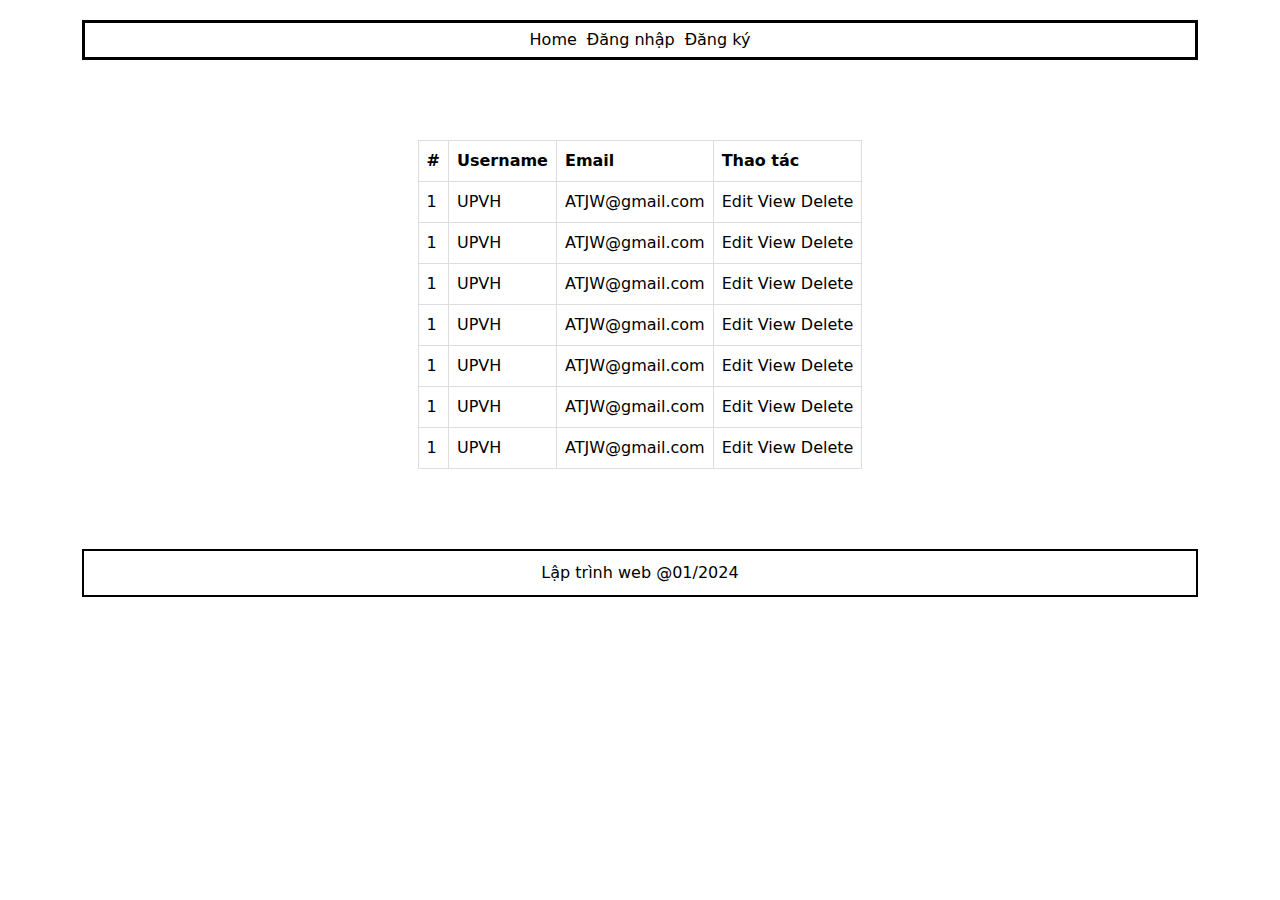
==== public/list.html @ e8710f74 "update" ====
<!DOCTYPE html>
<html lang="en">

<head>
    <meta charset="UTF-8">
    <meta name="viewport" content="width=device-width, initial-scale=1.0">
    <title>Login</title>
    <link rel="stylesheet" href="./css/bootstrap.css">
    <link rel="stylesheet" href="./css/index.css">
</head>

<body>
    <div class="container">
        <div class="header">
            <ul class="header-list">
                <li class="header-list__item">
                    <a href="">Home</a>
                </li>
                <li class="header-list__item">
                    <a href="">Đăng nhập</a>
                </li>
                <li class="header-list__item">
                    <a href="">Đăng ký</a>
                </li>
            </ul>
        </div>
        <div class="list-user">
            <table>
                <tr>
                    <th>#</th>
                    <th>Username</th>
                    <th>Email</th>
                    <th>Thao tác</th>
                </tr>
                <tr>
                    <td>1</td>
                    <td>UPVH</td>
                    <td>ATJW@gmail.com</td>
                    <td>
                        <a href="">Edit</a>
                        <a href="">View</a>
                        <a href="">Delete</a>
                    </td>
                </tr>
                <tr>
                    <td>1</td>
                    <td>UPVH</td>
                    <td>ATJW@gmail.com</td>
                    <td>
                        <a href="">Edit</a>
                        <a href="">View</a>
                        <a href="">Delete</a>
                    </td>
                </tr>
                <tr>
                    <td>1</td>
                    <td>UPVH</td>
                    <td>ATJW@gmail.com</td>
                    <td>
                        <a href="">Edit</a>
                        <a href="">View</a>
                        <a href="">Delete</a>
                    </td>
                </tr>
                <tr>
                    <td>1</td>
                    <td>UPVH</td>
                    <td>ATJW@gmail.com</td>
                    <td>
                        <a href="">Edit</a>
                        <a href="">View</a>
                        <a href="">Delete</a>
                    </td>
                </tr>
                <tr>
                    <td>1</td>
                    <td>UPVH</td>
                    <td>ATJW@gmail.com</td>
                    <td>
                        <a href="">Edit</a>
                        <a href="">View</a>
                        <a href="">Delete</a>
                    </td>
                </tr>
                <tr>
                    <td>1</td>
                    <td>UPVH</td>
                    <td>ATJW@gmail.com</td>
                    <td>
                        <a href="">Edit</a>
                        <a href="">View</a>
                        <a href="">Delete</a>
                    </td>
                </tr>
                <tr>
                    <td>1</td>
                    <td>UPVH</td>
                    <td>ATJW@gmail.com</td>
                    <td>
                        <a href="">Edit</a>
                        <a href="">View</a>
                        <a href="">Delete</a>
                    </td>
                </tr>
            </table>
        </div>
        <div class="footer">
            <p>Lập trình web @01/2024</p>
        </div>
    </div>
</body>
<script src="./js/bootstrap.bundle.js"></script>

</html>
---- public/css/index.css ----
* {
    list-style: none;
    text-decoration: none;
    color: black;
    margin: 0;
}
a {
    text-decoration: none;
    color: black;
}
ul, p {
    margin: 0;
}
.header {
    margin-top: 20px;
    border: solid 3px black;
}
.header-list {
    padding: 5px 0;
    display: flex;
    gap: 10px;
    justify-content: center;
    text-align: center;
}
.form-control {
    max-width: 470px;
    min-width: 470px;
}
.input-check {
    margin-left: 90px;
    margin-top: 10px;
}
.form-button {
    display: flex;
    justify-content: end;
}
.form-login {
    display: flex;
    justify-content: center;
    align-items: center;
    margin-top: 50px;
}
.form-login form {
    border: solid 2px black;
    padding: 100px 100px;
}
.footer {
    width: 100%;
    border: 2px solid black;
    display: flex;
    align-items: center;
    justify-content: center;
    padding: 10px 0;
    margin-bottom: 10px;
}
.list-user table td, th {
    border: 1px solid #dddddd;
    text-align: left;
    padding: 8px;
  }
.list-user {
    margin: 80px 0;
    display: flex;
    justify-content: center;
    align-items: center;
}
.view-form {
    margin: 100px 0;
    margin-bottom: 100px;
}
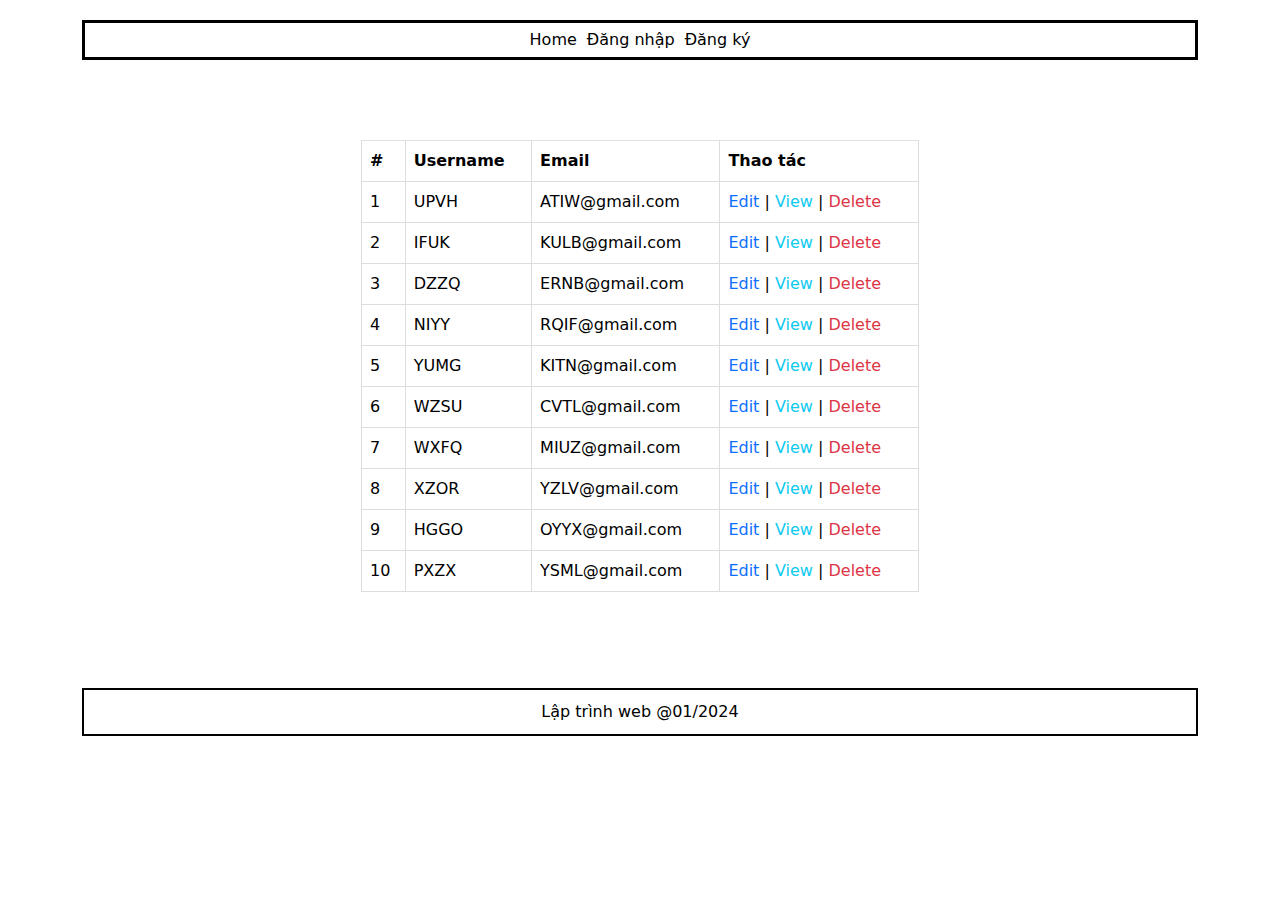
==== commit c297566b: "upload public" ====
--- a/public/list.html
+++ b/public/list.html
@@ -24,84 +24,118 @@
                 </li>
             </ul>
         </div>
-        <div class="list-user">
-            <table>
-                <tr>
-                    <th>#</th>
-                    <th>Username</th>
-                    <th>Email</th>
-                    <th>Thao tác</th>
-                </tr>
-                <tr>
-                    <td>1</td>
-                    <td>UPVH</td>
-                    <td>ATJW@gmail.com</td>
-                    <td>
-                        <a href="">Edit</a>
-                        <a href="">View</a>
-                        <a href="">Delete</a>
-                    </td>
-                </tr>
-                <tr>
-                    <td>1</td>
-                    <td>UPVH</td>
-                    <td>ATJW@gmail.com</td>
-                    <td>
-                        <a href="">Edit</a>
-                        <a href="">View</a>
-                        <a href="">Delete</a>
-                    </td>
-                </tr>
-                <tr>
-                    <td>1</td>
-                    <td>UPVH</td>
-                    <td>ATJW@gmail.com</td>
-                    <td>
-                        <a href="">Edit</a>
-                        <a href="">View</a>
-                        <a href="">Delete</a>
-                    </td>
-                </tr>
-                <tr>
-                    <td>1</td>
-                    <td>UPVH</td>
-                    <td>ATJW@gmail.com</td>
-                    <td>
-                        <a href="">Edit</a>
-                        <a href="">View</a>
-                        <a href="">Delete</a>
-                    </td>
-                </tr>
-                <tr>
-                    <td>1</td>
-                    <td>UPVH</td>
-                    <td>ATJW@gmail.com</td>
-                    <td>
-                        <a href="">Edit</a>
-                        <a href="">View</a>
-                        <a href="">Delete</a>
-                    </td>
-                </tr>
-                <tr>
-                    <td>1</td>
-                    <td>UPVH</td>
-                    <td>ATJW@gmail.com</td>
-                    <td>
-                        <a href="">Edit</a>
-                        <a href="">View</a>
-                        <a href="">Delete</a>
-                    </td>
-                </tr>
-                <tr>
-                    <td>1</td>
-                    <td>UPVH</td>
-                    <td>ATJW@gmail.com</td>
-                    <td>
-                        <a href="">Edit</a>
-                        <a href="">View</a>
-                        <a href="">Delete</a>
-                    </td>
-                </tr>
+        <div class="list-user w-50">
+            <table class="table table-bordered">
+                <thead>
+                    <tr>
+                        <th scope="col">#</th>
+                        <th scope="col">Username</th>
+                        <th scope="col">Email</th>
+                        <th scope="col">Thao tác</th>
+                    </tr>
+                </thead>
+                <tbody>
+                    <tr>
+                        <td>1</td>
+                        <td>UPVH</td>
+                        <td>ATIW@gmail.com</td>
+                        <td class="action-links">
+                            <a href="#" class="text-primary">Edit</a> |
+                            <a href="#" class="text-info">View</a> |
+                            <a href="#" class="text-danger">Delete</a>
+                        </td>
+                    </tr>
+                    <tr>
+                        <td>2</td>
+                        <td>IFUK</td>
+                        <td>KULB@gmail.com</td>
+                        <td class="action-links">
+                            <a href="#" class="text-primary">Edit</a> |
+                            <a href="#" class="text-info">View</a> |
+                            <a href="#" class="text-danger">Delete</a>
+                        </td>
+                    </tr>
+                    <tr>
+                        <td>3</td>
+                        <td>DZZQ</td>
+                        <td>ERNB@gmail.com</td>
+                        <td class="action-links">
+                            <a href="#" class="text-primary">Edit</a> |
+                            <a href="#" class="text-info">View</a> |
+                            <a href="#" class="text-danger">Delete</a>
+                        </td>
+                    </tr>
+                    <tr>
+                        <td>4</td>
+                        <td>NIYY</td>
+                        <td>RQIF@gmail.com</td>
+                        <td class="action-links">
+                            <a href="#" class="text-primary">Edit</a> |
+                            <a href="#" class="text-info">View</a> |
+                            <a href="#" class="text-danger">Delete</a>
+                        </td>
+                    </tr>
+                    <tr>
+                        <td>5</td>
+                        <td>YUMG</td>
+                        <td>KITN@gmail.com</td>
+                        <td class="action-links">
+                            <a href="#" class="text-primary">Edit</a> |
+                            <a href="#" class="text-info">View</a> |
+                            <a href="#" class="text-danger">Delete</a>
+                        </td>
+                    </tr>
+                    <tr>
+                        <td>6</td>
+                        <td>WZSU</td>
+                        <td>CVTL@gmail.com</td>
+                        <td class="action-links">
+                            <a href="#" class="text-primary">Edit</a> |
+                            <a href="#" class="text-info">View</a> |
+                            <a href="#" class="text-danger">Delete</a>
+                        </td>
+                    </tr>
+                    <tr>
+                        <td>7</td>
+                        <td>WXFQ</td>
+                        <td>MIUZ@gmail.com</td>
+                        <td class="action-links">
+                            <a href="#" class="text-primary">Edit</a> |
+                            <a href="#" class="text-info">View</a> |
+                            <a href="#" class="text-danger">Delete</a>
+                        </td>
+                    </tr>
+                    <tr>
+                        <td>8</td>
+                        <td>XZOR</td>
+                        <td>YZLV@gmail.com</td>
+                        <td class="action-links">
+                            <a href="#" class="text-primary">Edit</a> |
+                            <a href="#" class="text-info">View</a> |
+                            <a href="#" class="text-danger">Delete</a>
+                        </td>
+                    </tr>
+                    <tr>
+                        <td>9</td>
+                        <td>HGGO</td>
+                        <td>OYYX@gmail.com</td>
+                        <td class="action-links">
+                            <a href="#" class="text-primary">Edit</a> |
+                            <a href="#" class="text-info">View</a> |
+                            <a href="#" class="text-danger">Delete</a>
+                        </td>
+                    </tr>
+                    <tr>
+                        <td>10</td>
+                        <td>PXZX</td>
+                        <td>YSML@gmail.com</td>
+                        <td class="action-links">
+                            <a href="#" class="text-primary">Edit</a> |
+                            <a href="#" class="text-info">View</a> |
+                            <a href="#" class="text-danger">Delete</a>
+                        </td>
+                    </tr>
+                </tbody>
             </table>
         </div>
         <div class="footer">
--- a/public/css/index.css
+++ b/public/css/index.css
@@ -59,7 +59,7 @@
     padding: 8px;
   }
 .list-user {
-    margin: 80px 0;
+    margin: 80px auto;
     display: flex;
     justify-content: center;
     align-items: center;
